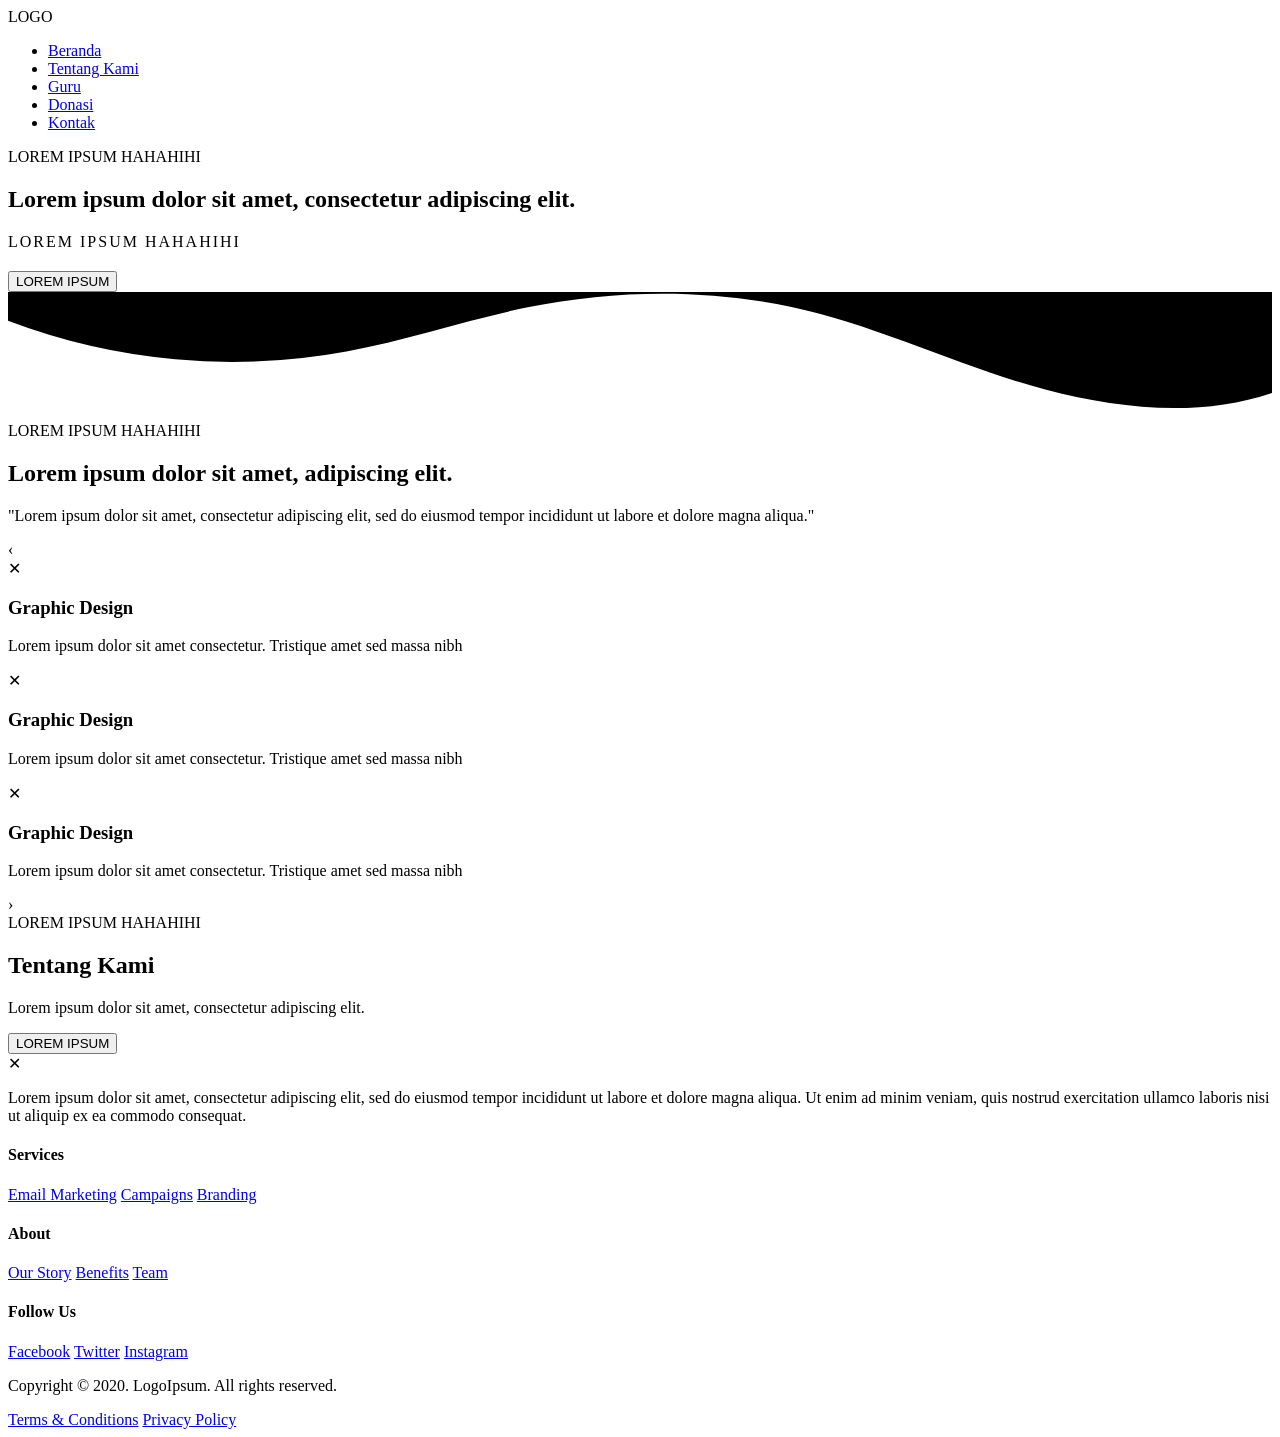
==== Index.html @ 078127f2 "Merge pull request #1 from Pidddd/main Coba coba" ====
<!doctype html>
<html lang="id">
  <head>
    <meta charset="UTF-8" />
    <meta name="viewport" content="width=device-width, initial-scale=1.0" />
    <title>SMP PGRI Malang - Website Resmi</title>
    <link
      href="https://fonts.googleapis.com/css2?family=Poppins:wght@300;400;600;700&display=swap"
      rel="stylesheet"
    />
    <link rel="stylesheet" href="styling.css" />
    <link href="https://unpkg.com/aos@2.3.1/dist/aos.css" rel="stylesheet" />
  </head>
  <body>
    <header>
      <div class="top-bar"></div>
      <nav class="navbar">
        <a
          href="Index.html"
          class="logo-box"
          style="text-decoration: none; color: inherit"
          >LOGO</a
        >
        <ul class="nav-links">
          <li><a href="Index.html" class="active">Beranda</a></li>
          <li><a href="TentangKami.html">Tentang Kami</a></li>
          <li><a href="Guru.html">Guru</a></li>
          <li><a href="Donasi.html">Donasi</a></li>
          <li><a href="Kontak.html">Kontak</a></li>
        </ul>
      </nav>
    </header>

    <section class="hero">
        <div class="hero-content" data-aos="fade-up">
            <span class="tagline">LOREM IPSUM HAHAHIHI</span>
            <h1>Lorem ipsum dolor sit amet, consectetur adipiscing elit.</h1>
            <p style="letter-spacing: 2px; margin-bottom: 20px;">LOREM IPSUM HAHAHIHI</p>
            
            <button class="btn-white">LOREM IPSUM</button>
        </div>

        <div class="custom-shape-divider-bottom">
            <svg data-name="Layer 1" xmlns="http://www.w3.org/2000/svg" viewBox="0 0 1200 120" preserveAspectRatio="none">
                <path d="M321.39,56.44c58-10.79,114.16-30.13,172-41.86,82.39-16.72,168.19-17.73,250.45-.39C823.78,31,906.67,72,985.66,92.83c70.05,18.48,146.53,26.09,214.34,3V0H0V27.35A600.21,600.21,0,0,0,321.39,56.44Z" class="shape-fill"></path>
            </svg>
        </div>
    </section>

    <section class="section-container">
      <div class="section-header">
        <div>
          <span class="tagline-yellow">LOREM IPSUM HAHAHIHI</span>
          <h2>
            Lorem ipsum dolor sit amet,
            <span class="highlight">adipiscing elit.</span>
          </h2>
        </div>
        <p class="header-desc">
          "Lorem ipsum dolor sit amet, consectetur adipiscing elit, sed do
          eiusmod tempor incididunt ut labore et dolore magna aliqua."
        </p>
      </div>

      <div class="cards-wrapper">
        <div class="arrow left">‹</div>
        <div class="card" data-aos="fade-up" data-aos-delay="100">
          <div class="image-placeholder">✕</div>
          <div class="card-body">
            <h3 class="highlight">Graphic Design</h3>
            <p>
              Lorem ipsum dolor sit amet consectetur. Tristique amet sed massa
              nibh
            </p>
          </div>
        </div>
        <div class="card active-card" data-aos="fade-up" data-aos-delay="300">
          <div class="image-placeholder">✕</div>
          <div class="card-body">
            <h3 class="highlight">Graphic Design</h3>
            <p>
              Lorem ipsum dolor sit amet consectetur. Tristique amet sed massa
              nibh
            </p>
          </div>
        </div>
        <div class="card" data-aos="fade-up" data-aos-delay="500">
          <div class="image-placeholder">✕</div>
          <div class="card-body">
            <h3 class="highlight">Graphic Design</h3>
            <p>
              Lorem ipsum dolor sit amet consectetur. Tristique amet sed massa
              nibh
            </p>
          </div>
        </div>
        <div class="arrow right">›</div>
      </div>
    </section>

    <section class="about-section">
      <div class="about-content" data-aos="fade-right">
        <span class="tagline-yellow">LOREM IPSUM HAHAHIHI</span>
        <h2>Tentang Kami</h2>
        <p>Lorem ipsum dolor sit amet, consectetur adipiscing elit.</p>
        <button class="btn-yellow">LOREM IPSUM</button>
      </div>
      <div class="about-image-box" data-aos="fade-left">
        <div class="image-placeholder big">✕</div>
      </div>
    </section>

    <footer class="footer">
      <div class="footer-top" data-aos="fade-up">
        <div class="footer-brand">
          <p>
            Lorem ipsum dolor sit amet, consectetur adipiscing elit, sed do
            eiusmod tempor incididunt ut labore et dolore magna aliqua. Ut enim
            ad minim veniam, quis nostrud exercitation ullamco laboris nisi ut
            aliquip ex ea commodo consequat.
          </p>
        </div>
        <div class="footer-links">
          <div class="link-col">
            <h4>Services</h4>
            <a href="#">Email Marketing</a>
            <a href="#">Campaigns</a>
            <a href="#">Branding</a>
          </div>
          <div class="link-col">
            <h4>About</h4>
            <a href="#">Our Story</a>
            <a href="#">Benefits</a>
            <a href="#">Team</a>
          </div>
          <div class="link-col">
            <h4>Follow Us</h4>
            <a href="#">Facebook</a>
            <a href="#">Twitter</a>
            <a href="#">Instagram</a>
          </div>
        </div>
      </div>
      <div class="footer-bottom">
        <p>Copyright © 2020. LogoIpsum. All rights reserved.</p>
        <div class="legal">
          <a href="#">Terms & Conditions</a>
          <a href="#">Privacy Policy</a>
        </div>
      </div>
    </footer>

    <!-- Animasi Header -->
    <script>
      window.addEventListener("scroll", function () {
        const header = document.querySelector("header");
        // Jika layar di-scroll lebih dari 50px ke bawah, aktifkan mode 'scrolled'
        if (window.scrollY > 50) {
          header.classList.add("scrolled");
        } else {
          // Jika kembali ke paling atas, hapus mode 'scrolled'
          header.classList.remove("scrolled");
        }
      });
    </script>
  </body>
  <script src="https://unpkg.com/aos@2.3.1/dist/aos.js"></script>
  <script>
    AOS.init({
      duration: 1000, // durasi animasi (1 detik)
      once: true, // animasi hanya jalan sekali saat scroll pertama
    });
  </script>
</html>
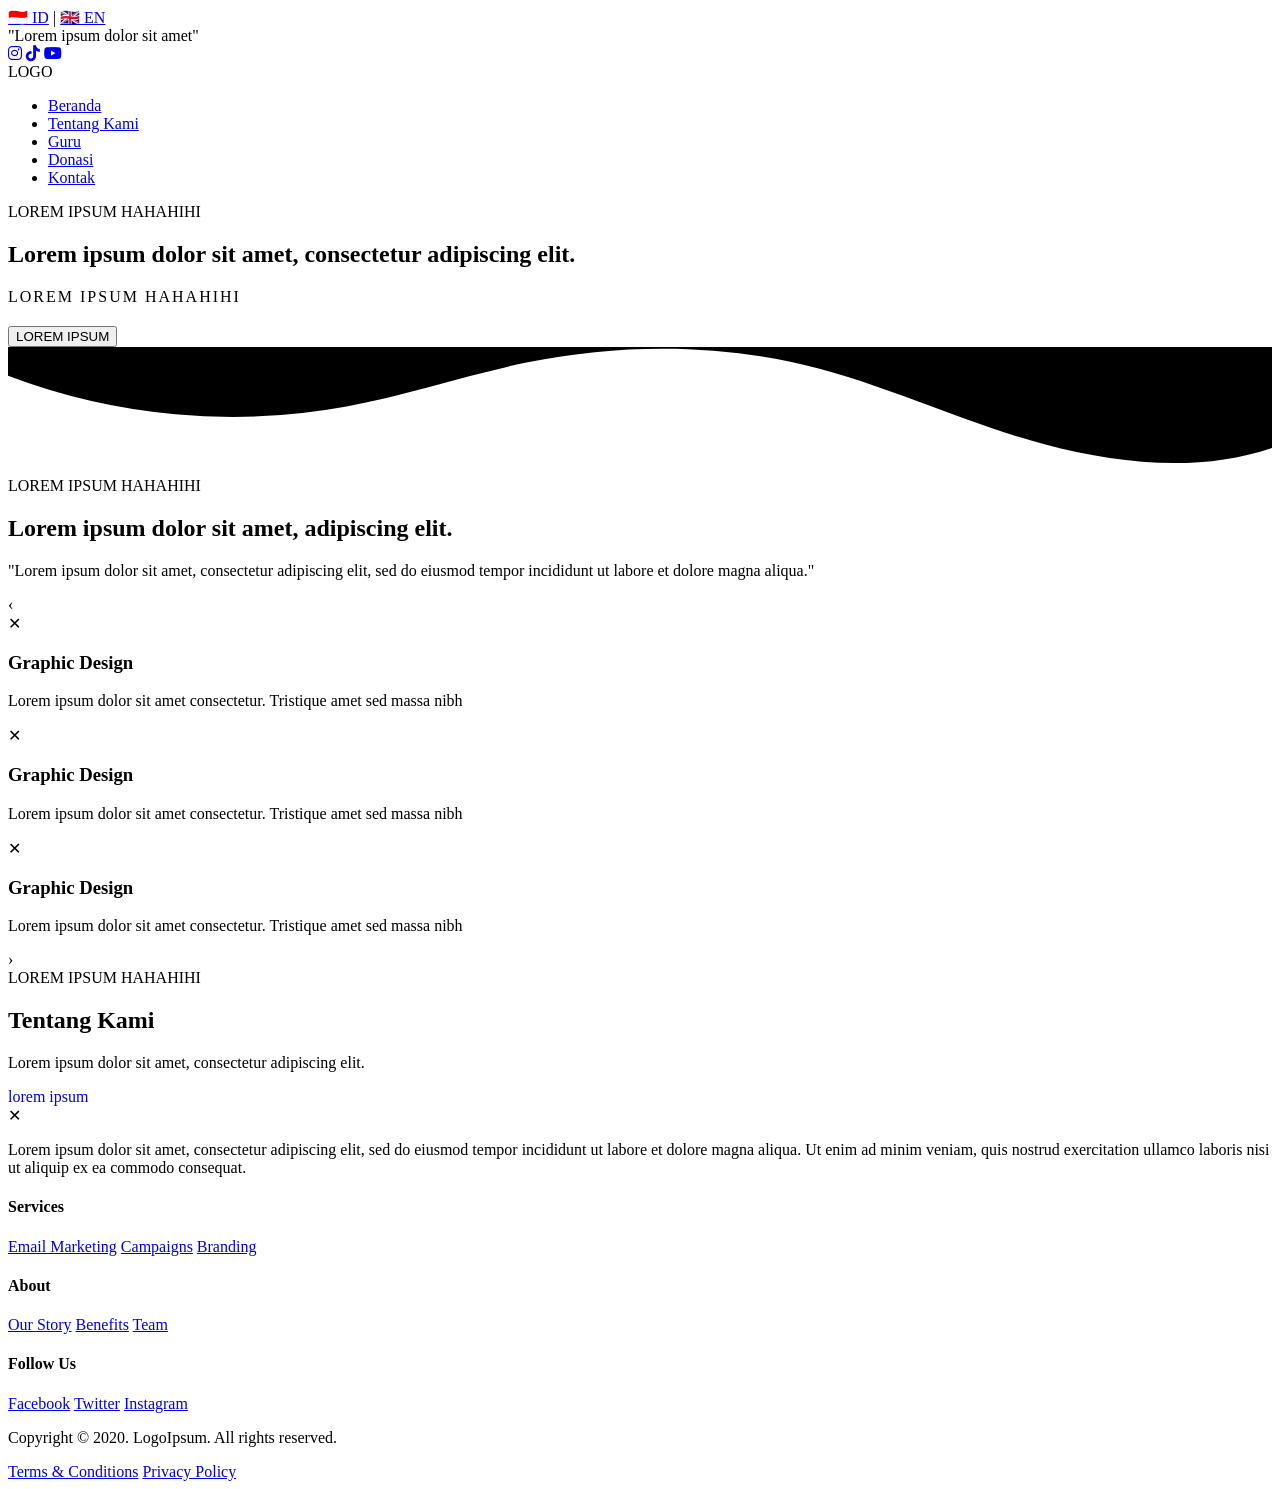
==== commit 331a8218: "Merge pull request #2 from Pidddd/main update" ====
--- a/Index.html
+++ b/Index.html
@@ -10,17 +10,45 @@
     />
     <link rel="stylesheet" href="styling.css" />
     <link href="https://unpkg.com/aos@2.3.1/dist/aos.css" rel="stylesheet" />
+
+    <link href="https://fonts.googleapis.com/css2?family=Poppins:wght@300;400;600;700&display=swap" rel="stylesheet" />
+    <link rel="stylesheet" href="styling.css" />
+    <link href="https://unpkg.com/aos@2.3.1/dist/aos.css" rel="stylesheet" />
+    <link rel="stylesheet" href="https://cdnjs.cloudflare.com/ajax/libs/font-awesome/6.4.0/css/all.min.css">
   </head>
   <body>
     <header>
-      <div class="top-bar"></div>
+      <div class="top-bar">
+        <!-- Bagian Kiri -->
+        <div class="top-left">
+          <!-- Tombol Bahasa -->
+          <div class="lang-toggle">
+            <a href="#" title="Bahasa Indonesia">🇮🇩 ID</a>
+            <span class="divider">|</span>
+            <a href="#" title="English">🇬🇧 EN</a>
+          </div>
+          <span class="slogan">"Lorem ipsum dolor sit amet"</span>
+        </div>
+
+        <!-- Ikon Sosial Media -->
+        <div class="top-right">
+          <div class="social-icons">
+            <a href="#" title="Instagram"><i class="fab fa-instagram"></i></a>
+            <a href="#" title="TikTok"><i class="fab fa-tiktok"></i></a>
+            <a href="#" title="YouTube"><i class="fab fa-youtube"></i></a>
+          </div>
+        </div>
+      </div>
+
+      <!-- logo -->
       <nav class="navbar">
         <a
           href="Index.html"
           class="logo-box"
           style="text-decoration: none; color: inherit"
-          >LOGO</a
-        >
+          >LOGO</a>
+
+          <!-- Navigation Links -->
         <ul class="nav-links">
           <li><a href="Index.html" class="active">Beranda</a></li>
           <li><a href="TentangKami.html">Tentang Kami</a></li>
@@ -31,6 +59,7 @@
       </nav>
     </header>
 
+    <!-- Hero Section -->
     <section class="hero">
         <div class="hero-content" data-aos="fade-up">
             <span class="tagline">LOREM IPSUM HAHAHIHI</span>
@@ -62,6 +91,7 @@
         </p>
       </div>
 
+      <!-- Card Wrapper -->
       <div class="cards-wrapper">
         <div class="arrow left">‹</div>
         <div class="card" data-aos="fade-up" data-aos-delay="100">
@@ -98,18 +128,20 @@
       </div>
     </section>
 
+    <!-- Tentang Kami -->
     <section class="about-section">
       <div class="about-content" data-aos="fade-right">
         <span class="tagline-yellow">LOREM IPSUM HAHAHIHI</span>
         <h2>Tentang Kami</h2>
         <p>Lorem ipsum dolor sit amet, consectetur adipiscing elit.</p>
-        <button class="btn-yellow">LOREM IPSUM</button>
+        <a href="TentangKami.html" class="btn-yellow" style="display: inline-block; text-decoration: none;">lorem ipsum</a>
       </div>
       <div class="about-image-box" data-aos="fade-left">
         <div class="image-placeholder big">✕</div>
       </div>
     </section>
 
+    <!-- Footer -->
     <footer class="footer">
       <div class="footer-top" data-aos="fade-up">
         <div class="footer-brand">
@@ -164,6 +196,8 @@
       });
     </script>
   </body>
+
+  <!-- AOS Animation -->
   <script src="https://unpkg.com/aos@2.3.1/dist/aos.js"></script>
   <script>
     AOS.init({
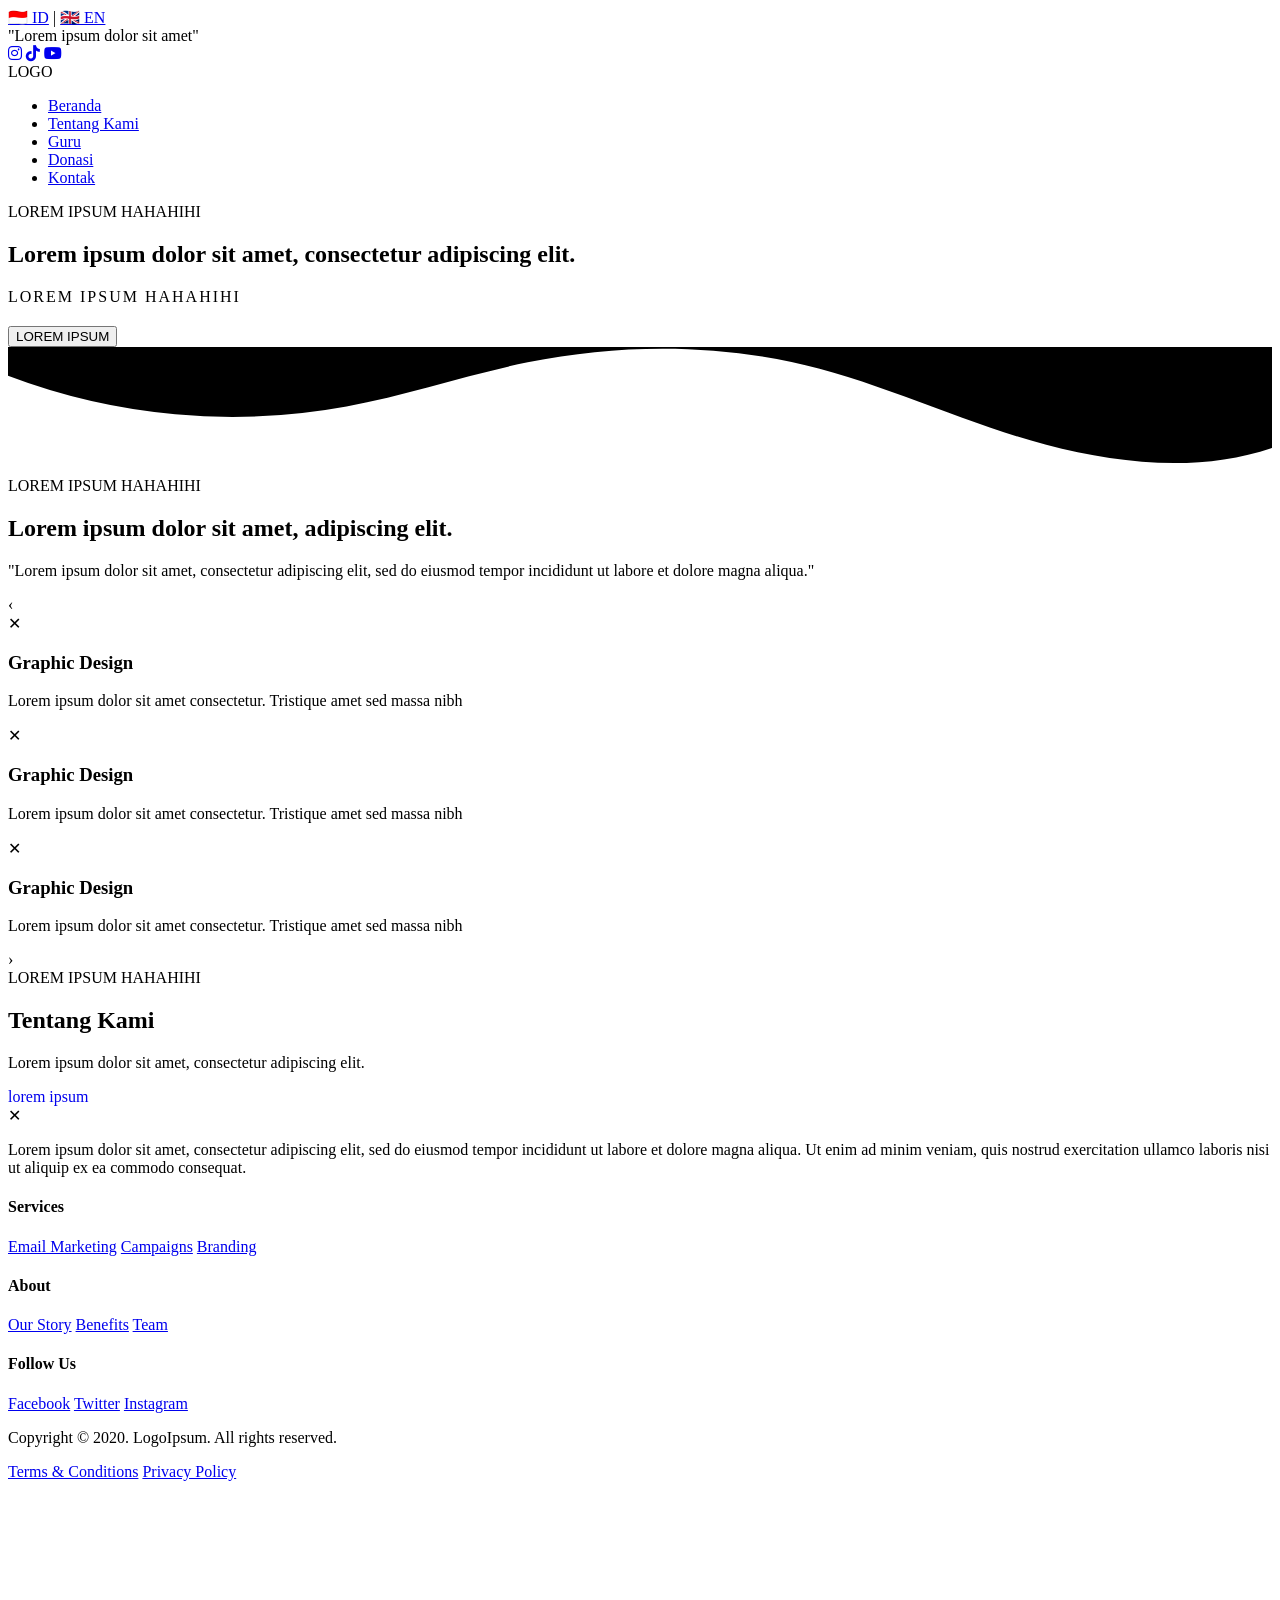
==== commit cca0cbee: "Merge 7759e35adc59d54c25020d20440764a14639ea3d into 331a8218a971290bbb576f6a4ee97fd0ef9112c3" ====
--- a/Index.html
+++ b/Index.html
@@ -182,6 +182,18 @@
       </div>
     </footer>
 
+    <!-- Peta Lokasi -->
+    <div class="map-section" data-aos="fade-up" data-aos-duration="1000">
+      <iframe
+        src="https://www.google.com/maps/embed?pb=!1m18!1m12!1m3!1d4435.740277359874!2d112.76353671106015!3d-7.892091192097862!2m3!1f0!2f0!3f0!3m2!1i1024!2i768!4f13.1!3m3!1m2!1s0x2dd62d4d067c6799%3A0xd0ff2c23ac7ebeb3!2sSMP%20PGRI%20Jabung!5e1!3m2!1sid!2sid!4v1773640077917!5m2!1sid!2sid"
+        width="100%"
+        height="100%"
+        style="border: 0"
+        allowfullscreen=""
+        loading="lazy"
+      ></iframe>
+    </div>
+
     <!-- Animasi Header -->
     <script>
       window.addEventListener("scroll", function () {
@@ -199,10 +211,11 @@
 
   <!-- AOS Animation -->
   <script src="https://unpkg.com/aos@2.3.1/dist/aos.js"></script>
-  <script>
-    AOS.init({
-      duration: 1000, // durasi animasi (1 detik)
-      once: true, // animasi hanya jalan sekali saat scroll pertama
-    });
-  </script>
+    <script>
+      AOS.init({ 
+        duration: 1000, 
+        once: false,   /* Mengizinkan animasi diputar berulang kali */
+        mirror: true   /* Memastikan animasi terpicu saat scroll ke atas maupun ke bawah */
+      });
+    </script>
 </html>
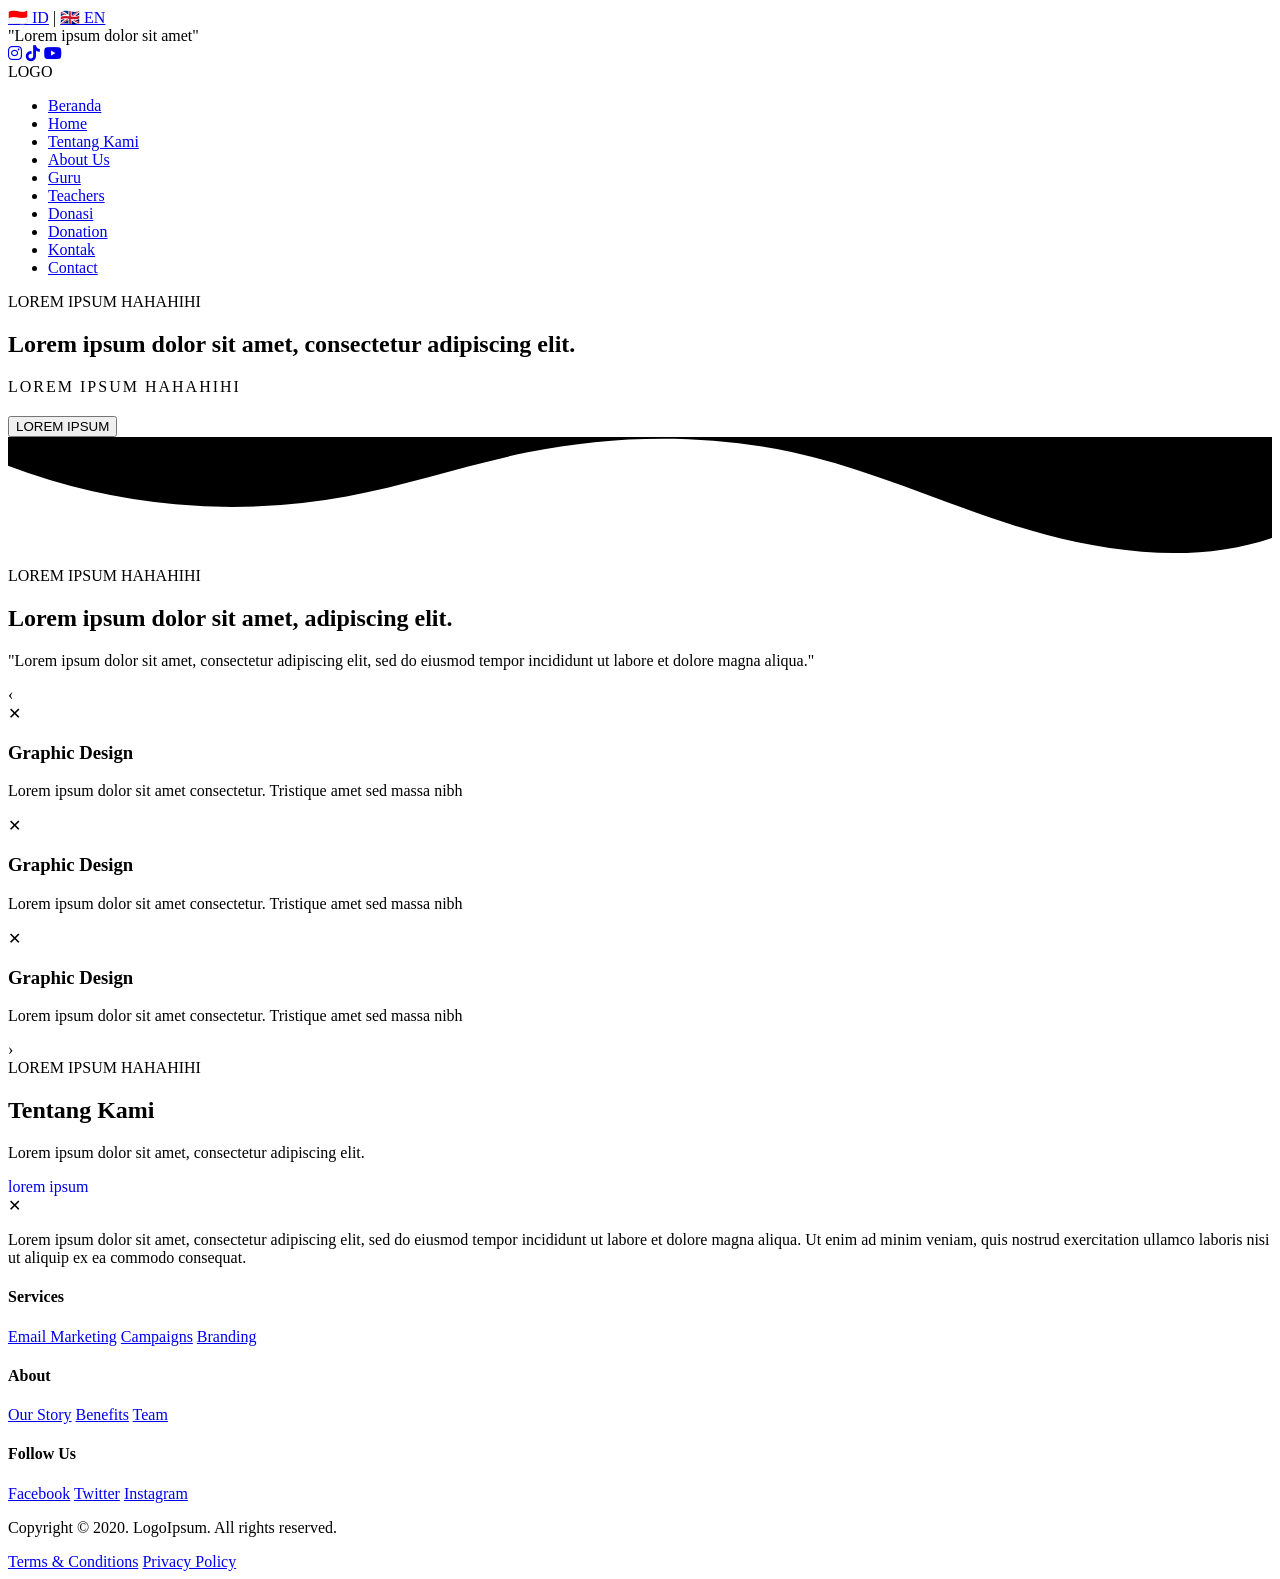
==== commit 6330b704: "Added switching language feature and implement it on Index.html's navigation bar" ====
--- a/Index.html
+++ b/Index.html
@@ -17,15 +17,17 @@
     <link rel="stylesheet" href="https://cdnjs.cloudflare.com/ajax/libs/font-awesome/6.4.0/css/all.min.css">
   </head>
   <body>
+    <div id="id"></div>
+    <div id="en"></div>
     <header>
       <div class="top-bar">
         <!-- Bagian Kiri -->
         <div class="top-left">
           <!-- Tombol Bahasa -->
           <div class="lang-toggle">
-            <a href="#" title="Bahasa Indonesia">🇮🇩 ID</a>
+            <a href="#id" title="Bahasa Indonesia">🇮🇩 ID</a>
             <span class="divider">|</span>
-            <a href="#" title="English">🇬🇧 EN</a>
+            <a href="#en" title="English">🇬🇧 EN</a>
           </div>
           <span class="slogan">"Lorem ipsum dolor sit amet"</span>
         </div>
@@ -50,11 +52,16 @@
 
           <!-- Navigation Links -->
         <ul class="nav-links">
-          <li><a href="Index.html" class="active">Beranda</a></li>
-          <li><a href="TentangKami.html">Tentang Kami</a></li>
-          <li><a href="Guru.html">Guru</a></li>
-          <li><a href="Donasi.html">Donasi</a></li>
-          <li><a href="Kontak.html">Kontak</a></li>
+          <li><a href="Index.html" class="txt-id active">Beranda</a></li>
+          <li><a href="Index.html" class="txt-en active">Home</a></li>
+          <li><a href="TentangKami.html" class="txt-id">Tentang Kami</a></li>
+          <li><a href="TentangKami.html" class="txt-en">About Us</a></li>
+          <li><a href="Guru.html" class="txt-id">Guru</a></li>
+          <li><a href="Guru.html" class="txt-en">Teachers</a></li>
+          <li><a href="Donasi.html" class="txt-id">Donasi</a></li>
+          <li><a href="Donasi.html" class="txt-en">Donation</a></li>
+          <li><a href="Kontak.html" class="txt-id">Kontak</a></li>
+          <li><a href="Kontak.html" class="txt-en">Contact</a></li>
         </ul>
       </nav>
     </header>
@@ -181,18 +188,6 @@
         </div>
       </div>
     </footer>
-
-    <!-- Peta Lokasi -->
-    <div class="map-section" data-aos="fade-up" data-aos-duration="1000">
-      <iframe
-        src="https://www.google.com/maps/embed?pb=!1m18!1m12!1m3!1d4435.740277359874!2d112.76353671106015!3d-7.892091192097862!2m3!1f0!2f0!3f0!3m2!1i1024!2i768!4f13.1!3m3!1m2!1s0x2dd62d4d067c6799%3A0xd0ff2c23ac7ebeb3!2sSMP%20PGRI%20Jabung!5e1!3m2!1sid!2sid!4v1773640077917!5m2!1sid!2sid"
-        width="100%"
-        height="100%"
-        style="border: 0"
-        allowfullscreen=""
-        loading="lazy"
-      ></iframe>
-    </div>
 
     <!-- Animasi Header -->
     <script>
@@ -211,11 +206,10 @@
 
   <!-- AOS Animation -->
   <script src="https://unpkg.com/aos@2.3.1/dist/aos.js"></script>
-    <script>
-      AOS.init({ 
-        duration: 1000, 
-        once: false,   /* Mengizinkan animasi diputar berulang kali */
-        mirror: true   /* Memastikan animasi terpicu saat scroll ke atas maupun ke bawah */
-      });
-    </script>
+  <script>
+    AOS.init({
+      duration: 1000, // durasi animasi (1 detik)
+      once: true, // animasi hanya jalan sekali saat scroll pertama
+    });
+  </script>
 </html>
